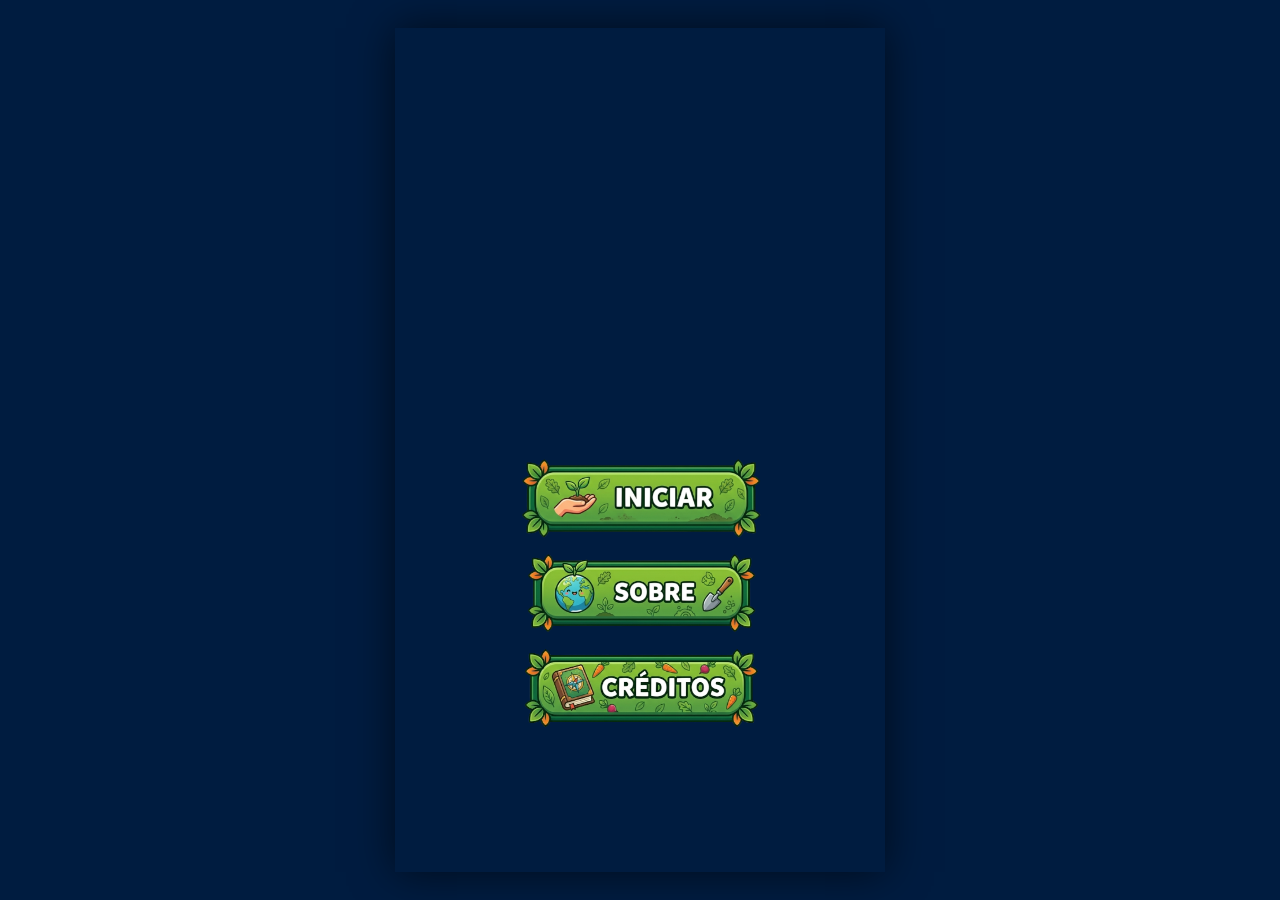
==== index.html @ 694e369e "Add files via upload" ====
<!DOCTYPE html>
<html lang="pt-BR">
<head>
<meta charset="UTF-8">
<meta name="viewport" content="width=device-width, initial-scale=1.0">
<title>Início</title>

  
<style>

/* ===== CONFIGURAÇÃO PADRÃO (MOBILE) ===== */
html, body {
  margin: 0;
  padding: 0;
  width: 100%;
  height: 100%;
  overflow: hidden;
  font-family: 'Orbitron', sans-serif;
  background: #001c40ff;
  color: #fff;
}

/* MOBILE ocupa 100% */
.app-wrapper {
  width: 100%;
  height: 100%;
  position: relative;
  overflow: hidden;
}

/* ===== DESKTOP CENTRALIZADO ===== */ 
@media (min-width: 868px) { 
  body { 
    display: flex; 
    justify-content: center; 
    align-items: center; 
    background: #001c40ff; 
  } 
 .app-wrapper { 
    width: 490px; 
    height: 844px; 
    box-shadow: 0 0 40px rgba(0,0,0,0.6); 
  } 
}

/* ===== SEU CÓDIGO ORIGINAL ===== */

.background-container {
  position: absolute;
  inset: 0;
  overflow: hidden;
  background: #001c4000;
  z-index: 0;
}
  
.background-container img {
  width: 100%;
  height: 100%;
  object-fit: cover;
  object-position: center;
}
  
.background-container video {
  width: 100%;
  height: 100%;
  object-fit: cover;
  object-position: center;
}

.container {
  position: relative;
  z-index: 2;
  display: flex;
  justify-content: center;
  align-items: center;
  width: 100%;
  height: 100%;
}

/* =====================================================
MOLDURA DOS BOTÕES
===================================================== */

.buttons-frame{

position:absolute;
top:65%;
left:50%;
transform:translate(-50%, -50%);
width:120px;
height: 120px;
padding:25px 20px 35px 20px;
border-radius:22px;
z-index:3;
display:flex;
justify-content:center;
align-items:center;
overflow:visible;

}

/* =====================================================
CONTAINER DOS BOTÕES
===================================================== */

.buttons-container {

position:relative;
display:flex;
flex-direction:column;
justify-content:center;
align-items:center;
gap:55px;
width:100%;
}


/* =====================================================
BOTÕES SOMENTE TEXTO
===================================================== */

#btnPlay { 
    
  width: 340px;
  height: 40px;
  font-size:18px;
  font-weight:bold;
  background:transparent;
  border:none;
  outline:none;
  color:#ffffff;
  box-shadow:none;
  cursor:pointer;
  transition:0.3s;
}

#btnPlay:hover{
  transform:scale(1.08);
  color:#00eaff;
}
  
#btnPlay img{

width:330px;
height:80px;
object-fit:contain;

}

#btnSobre {
  width: 340px;
  height: 40px;
  font-size:18px;
  font-weight:bold;
  background:transparent;
  border:none;
  outline:none;
  color:#ffffff;
  box-shadow:none;
  cursor:pointer;
  transition:0.3s;
}

#btnSobre:hover{
  transform:scale(1.08);
  color:#00eaff;
}
  
#btnSobre img{

width:330px;
height:80px;
object-fit:contain;
}  

#btnCredito {
  width: 340px;
  height: 40px;
  font-size:18px;
  font-weight:bold;
  background:transparent;
  border:none;
  outline:none;
  color:#ffffff;
  box-shadow:none;
  cursor:pointer;
  transition:0.3s;
}

#btnCredito:hover{
  transform:scale(1.08);
  color:#00eaff;
}
  
#btnCredito img{

width:330px;
height:80px;
object-fit:contain;
}    
</style>
</head>

<body>

<!-- ÁUDIO -->
<audio id="menuClickSound" src="Audios/acerto.mp3"></audio>
  
<div class="app-wrapper">

  <div class="background-container" aria-hidden="true">
  <video id="bg-video" playsinline preload="auto">
    <source src="Video/BioEscola%20360.mp4" type="video/mp4">
  </video>
</div>

  <audio id="bg-audio" autoplay loop muted>
  </audio>

  
<!-- =====================================================
MOLDURA
===================================================== -->

<div class="buttons-frame">

  <div class="buttons-container">

  <!-- BOTÃO 1 -->
<button id="btnPlay" class="continue-btn" onclick="startIntroVideo()">

  <img src="Imagens/btnIniciar.png" alt="Play">

</button>
    
  <!-- BOTÃO 2 -->
<button id="btnSobre" class="sobre-btn" onclick="location.href='sobre.html'">

  <img src="Imagens/btnSobre.png" alt="Sobre">

</button>
    
  <!-- BOTÃO 3 -->
  <button id="btnCredito" class="credito-btn" onclick="location.href='credito.html'">
    <img src="Imagens/btnCraditos.png" alt="Credito">
  </button>     

</div>

</div>

</div>

<script>
  
const audio = document.getElementById('bg-audio');
const video = document.getElementById('bg-video');

const btnPlay = document.getElementById('btnPlay');
const btnSobre = document.getElementById('btnSobre');
const btnCredito = document.getElementById('btnCredito');
const btnStart = document.getElementById('btnStart');

const buttonsFrame = document.querySelector(".buttons-frame");

window.addEventListener('load', () => {
  audio.volume = 0.05;
  audio.muted = false;

  video.pause();
  video.currentTime = 0;
});

function startIntroVideo() {

  buttonsFrame.style.display = "none";

  btnPlay.style.display = "none";
  btnSobre.style.display = "none";
  btnCredito.style.display = "none";

  video.play();
  audio.play();

}

video.addEventListener("ended", () => {
  location.href = "escolha.html";
});
 
  
/* CLICK DOS BOTÕES  */  
  
const menuClickSound =
document.getElementById("menuClickSound");

function tocarSomBotao(){

menuClickSound.pause();

menuClickSound.currentTime=0;

menuClickSound.play().catch(()=>{});

}

/* TODOS OS BOTÕES */

document.querySelectorAll("button").forEach(btn=>{

btn.addEventListener("click",()=>{

tocarSomBotao();

});

});  
  
</script>

</body>
</html>
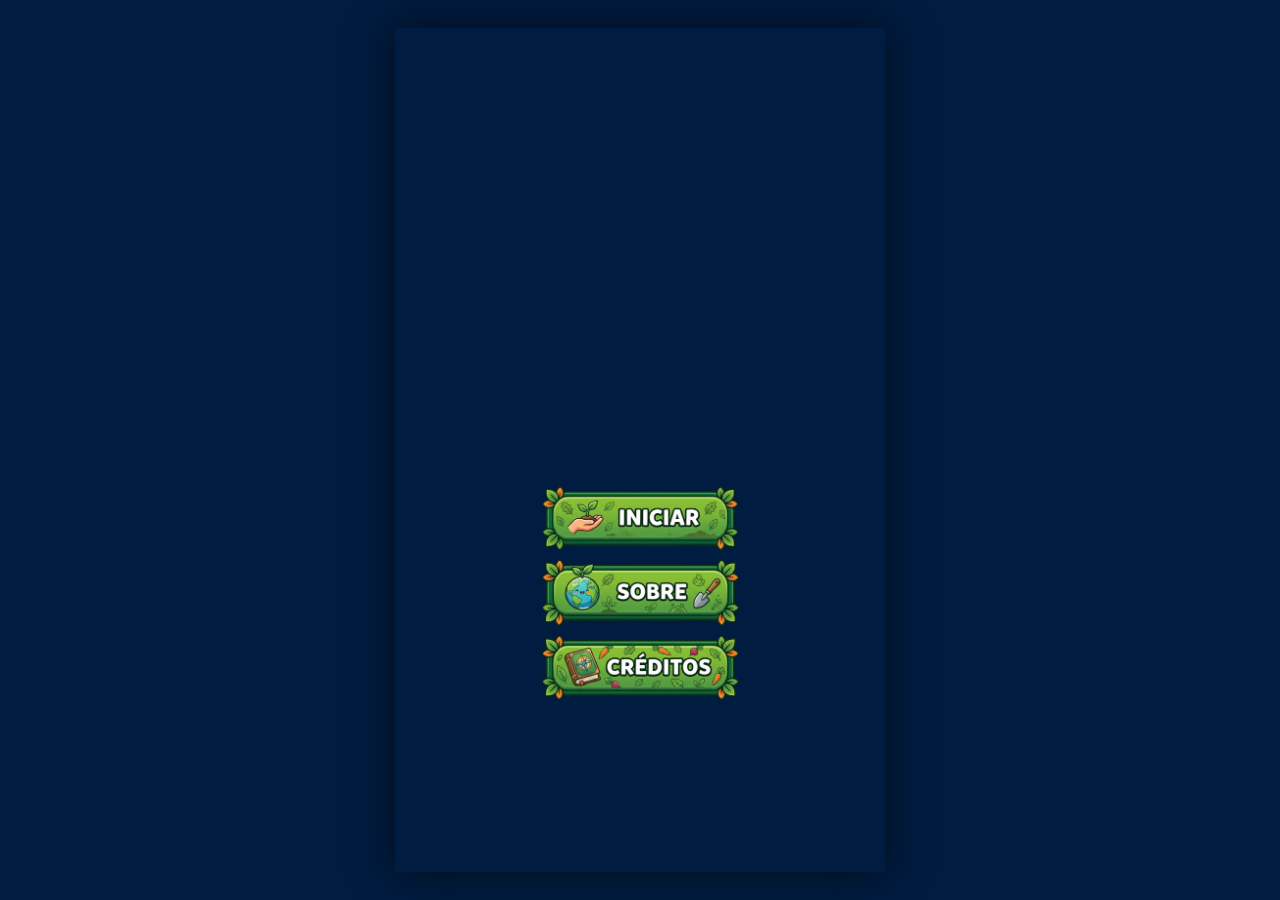
==== commit ee92d676: "Update index.html" ====
--- a/index.html
+++ b/index.html
@@ -110,7 +110,7 @@
 flex-direction:column;
 justify-content:center;
 align-items:center;
-gap:55px;
+gap:35px;
 width:100%;
 }
 
@@ -141,7 +141,7 @@
   
 #btnPlay img{
 
-width:330px;
+width:200px;
 height:80px;
 object-fit:contain;
 
@@ -168,7 +168,7 @@
   
 #btnSobre img{
 
-width:330px;
+width:200px;
 height:80px;
 object-fit:contain;
 }  
@@ -194,7 +194,7 @@
   
 #btnCredito img{
 
-width:330px;
+width:200px;
 height:80px;
 object-fit:contain;
 }    
@@ -229,7 +229,7 @@
   <!-- BOTÃO 1 -->
 <button id="btnPlay" class="continue-btn" onclick="startIntroVideo()">
 
-  <img src="Imagens/btnIniciar.png" alt="Play">
+   <img src="Imagens/btnIniciar.png" alt="Play">
 
 </button>
     
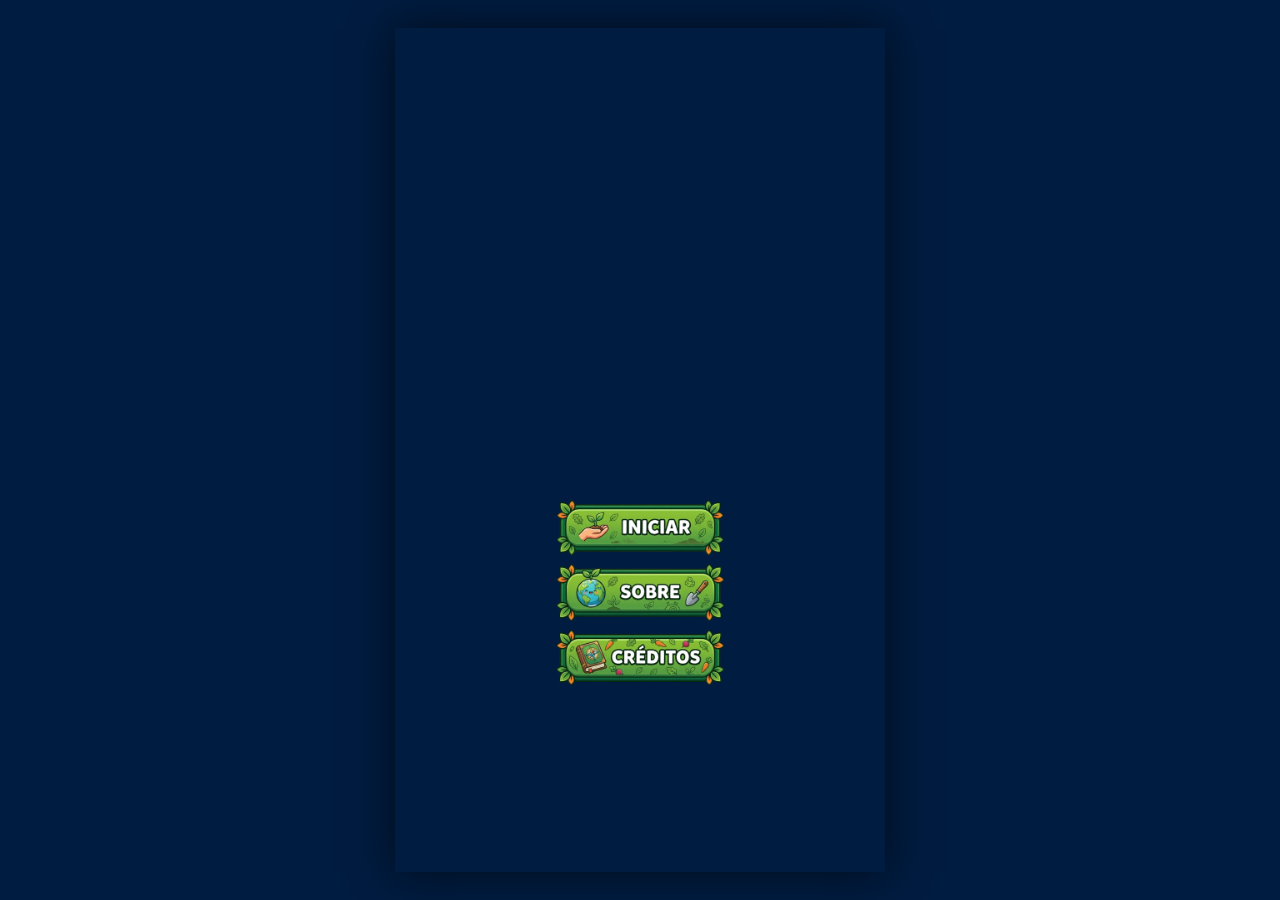
==== commit 2078cc3b: "Update index.html" ====
--- a/index.html
+++ b/index.html
@@ -110,7 +110,7 @@
 flex-direction:column;
 justify-content:center;
 align-items:center;
-gap:35px;
+gap:25px;
 width:100%;
 }
 
@@ -141,7 +141,7 @@
   
 #btnPlay img{
 
-width:200px;
+width:170px;
 height:80px;
 object-fit:contain;
 
@@ -168,7 +168,7 @@
   
 #btnSobre img{
 
-width:200px;
+width:170px;
 height:80px;
 object-fit:contain;
 }  
@@ -194,7 +194,7 @@
   
 #btnCredito img{
 
-width:200px;
+width:170px;
 height:80px;
 object-fit:contain;
 }    
